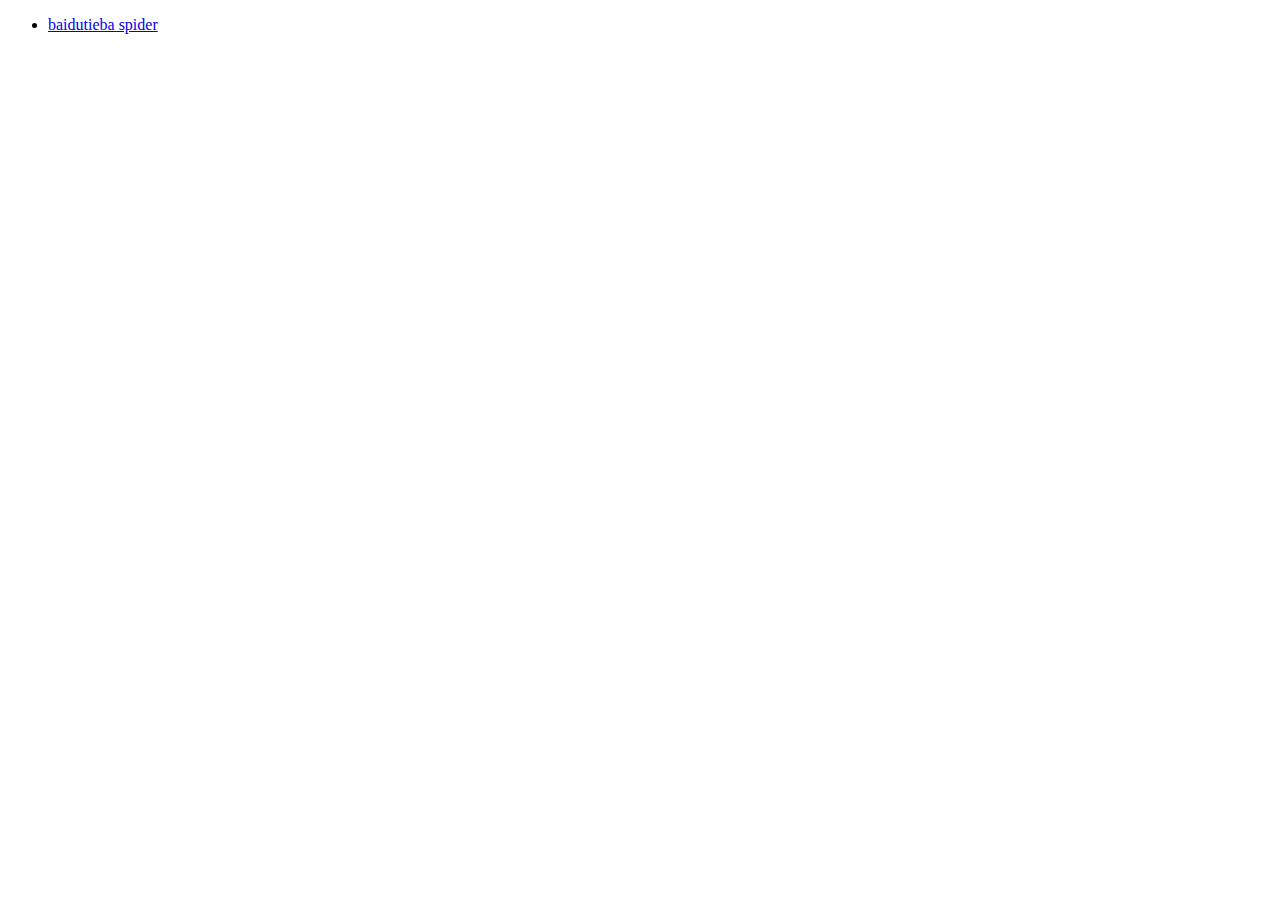
==== app-manager/app-manager-web/target/classes/templates/index.html @ 6ad03b5c "modify" ====
<!DOCTYPE html>
<html>
<head>
<meta charset="UTF-8" />
<title>index page</title>
</head>
<body>
	<div>
		<ul>
			<li><a href='/spider/baiduTieba'>baidutieba spider</a></li>
		</ul>
	</div>
</body>
</html>
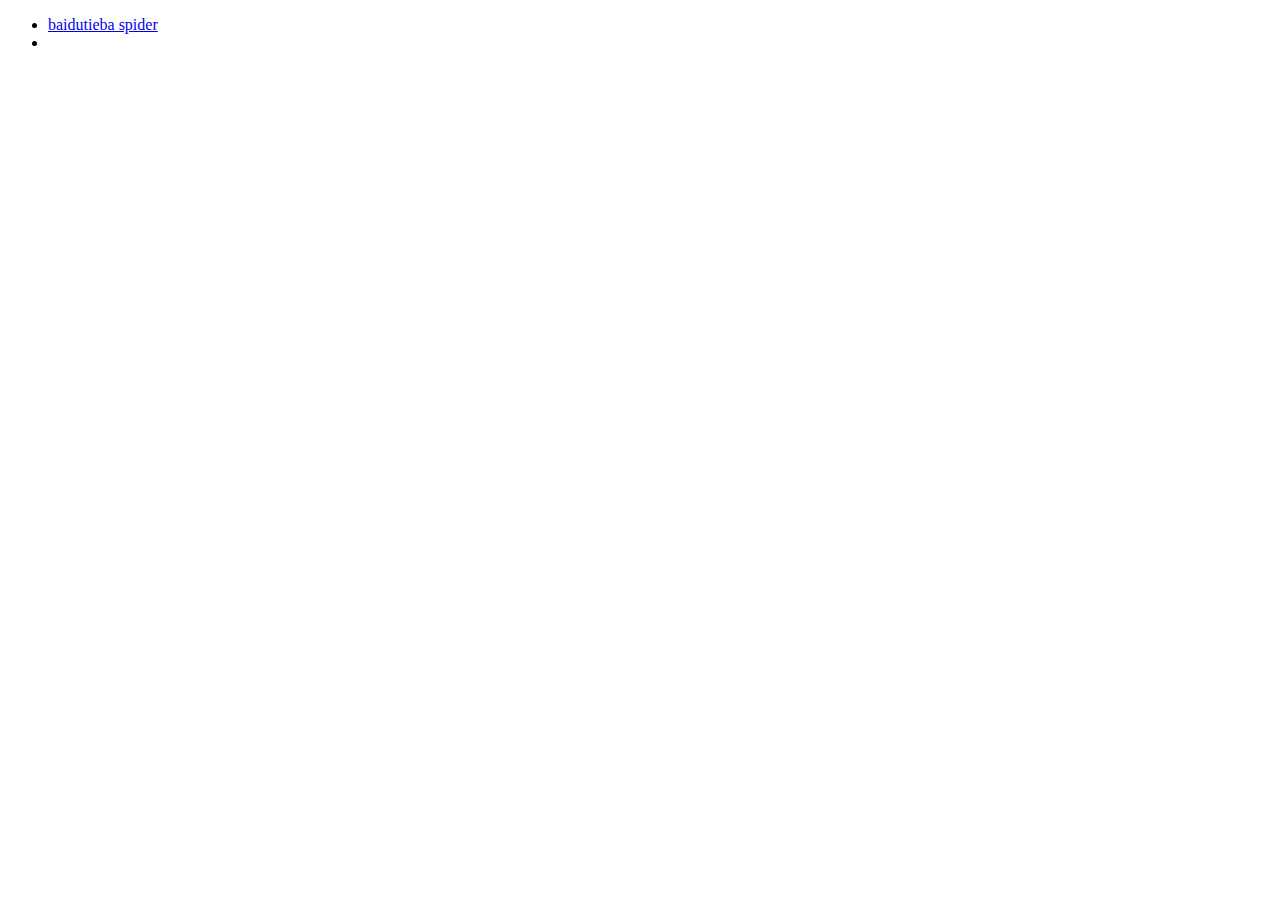
==== commit b2d0321d: "modify" ====
--- a/app-manager/app-manager-web/target/classes/templates/index.html
+++ b/app-manager/app-manager-web/target/classes/templates/index.html
@@ -8,6 +8,7 @@
 	<div>
 		<ul>
 			<li><a href='/spider/baiduTieba'>baidutieba spider</a></li>
+			<li><a href='/you-get-ffmpeg/index'></a></li>
 		</ul>
 	</div>
 </body>
